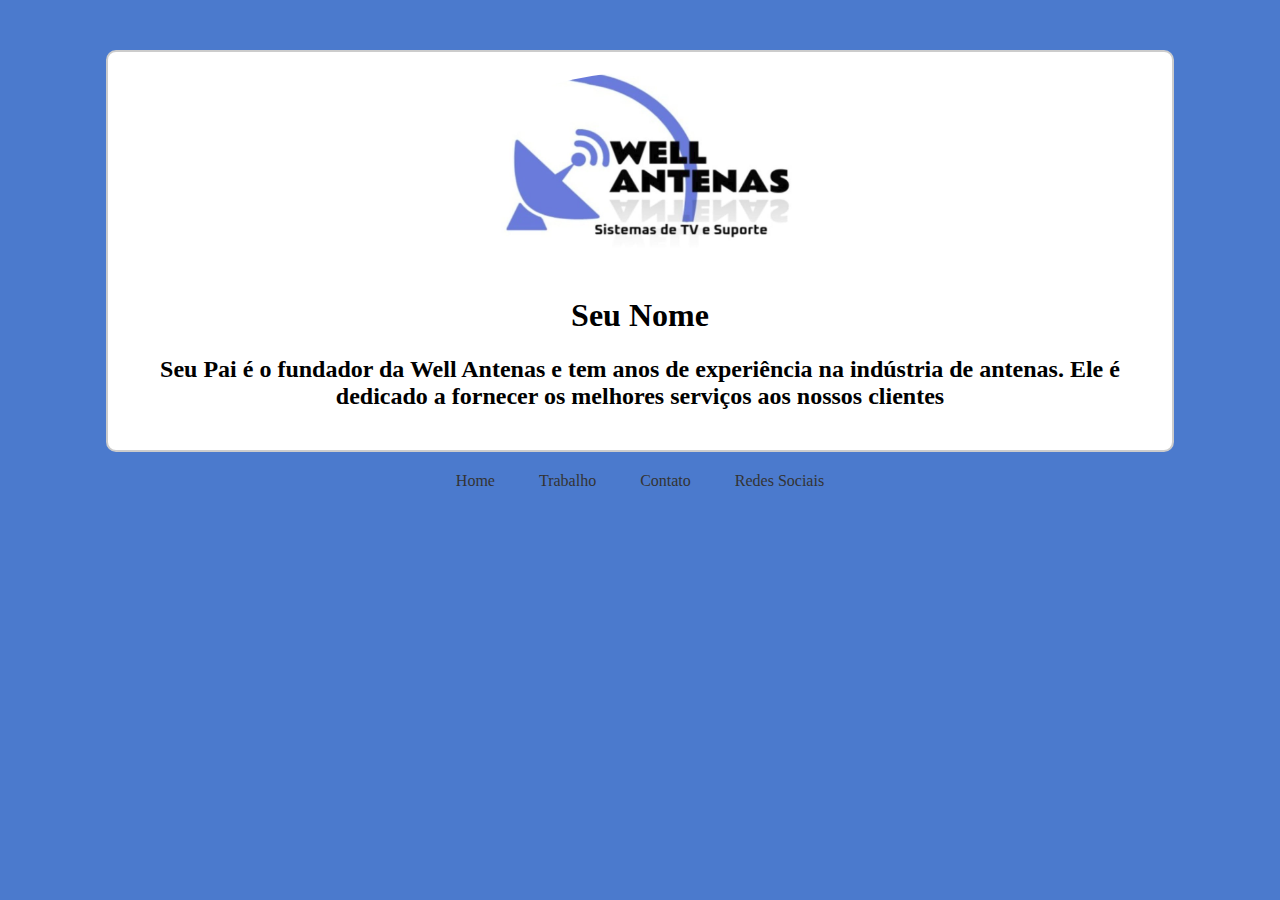
==== index.html @ 6a082ee8 "Upload site well antenas" ====
<!DOCTYPE html>
<html lang="en">
<head>
    <meta charset="UTF-8">
    <meta name="viewport" content="width=device-width, initial-scale=1.0">
    <title>Well Antenas</title>
    <style>
        body {
            background-color: #4b7acd;
            margin: 0;
            padding: 0;
        }
        .container {
            width: 80%;
            margin: 0 auto;
            background-color: white;
            padding: 20px;
            border: 2px solid #ccc;
            border-radius: 10px;
            margin-top: 50px;
            opacity: 1;
            transition: opacity 0.5s ease-in-out;
        }
        .profile {
            text-align: center;
        }
        .profile img {
            width: 100px;
            height: 100px;
            border-radius: 50%;
        }
        .work-container {
            opacity: 0;
            display: none;
        }
        .contact-container {
            opacity: 0;
            display: none;
        }
        .social-container {
            opacity: 0;
            display: none;
        }
        .icons {
            text-align: center;
            margin-top: 20px;
        }
        .icons a {
            text-decoration: none;
            margin: 0 10px;
            color: #333;
            padding: 5px 10px;
            border-radius: 5px;
            transition: background-color 0.3s, color 0.3s;
        }
        .icons a:hover,
        .icons a:focus {
            background-color: #305ab5; /* Cor de fundo quando hover/foco */
            color: #fff; /* Cor do texto quando hover/foco */
        }
        .contact-form {
            text-align: center;
            margin-top: 20px;
        }
        .contact-form input,
        .contact-form textarea,
        .contact-form button {
            margin: 10px;
            padding: 10px;
            border: 1px solid #ccc;
            border-radius: 5px;
            width: 100%;
        }
        .contact-form button {
            background-color: #333;
            color: #fff;
            cursor: pointer;
        }
    </style>
</head>
<body>
    <div class="container" id="profileContainer">
        <div class="profile">
            <img src="images/ante1.png" style="width: 350px; height: 200px;">
            <h1>Seu Nome</h1>
            <h2>Seu Pai é o fundador da Well Antenas e tem anos de experiência na indústria de antenas. Ele é dedicado a fornecer os melhores serviços aos nossos clientes</h2>
        </div>
    </div>
    <div class="container work-container" id="workContainer">
        <h1>Trabalho</h1>
        <h2>Informações sobre o trabalho</h2>
        <div class="work-photos">
            <img src="images/img1.jpeg" alt="1" style="width: 200px; height: 200px;">
            <img src="images/img2.jpeg" alt="2" style="width: 200px; height: 200px;">
            <img src="images/img3.jpeg" alt="3" style="width: 200px; height: 200px;">
            <img src="images/img4.jpeg" alt="4" style="width: 200px; height: 200px;">
            <img src="images/img5.jpeg" alt="5" style="width: 200px; height: 200px;">
            <img src="images/img6.jpeg" alt="6" style="width: 200px; height: 200px;">
        </div>
    </div>
    <div class="container contact-container" id="contactContainer">
        <h1>Contato</h1>
        <div class="contact-form">
            <form id="contactForm" action="processar_formulario.php" method="post">
                <input type="text" name="nome" placeholder="Seu Nome" required>
                <input type="email" name="email" placeholder="Seu Email" required>
                <textarea name="mensagem" placeholder="Digite sua mensagem" rows="4" required></textarea>
                <button type="submit">Enviar Mensagem</button>
            </form>
        </div>
        <div id="mensagemEnviada" style="display: none;">Mensagem enviada com sucesso!</div>
    </div>
    <div class="container social-container" id="socialContainer">
        <h1>Redes Sociais</h1>
        <div class="social-profile">
            <img src="images/pai.jpg" style="width: 150px; height: 150px; border-radius: 50%;">
            <div class="whatsapp">
                <a href="https://api.whatsapp.com/send?phone=61 98311466" target="_blank">
                    <img src="images/zap.png" style="width: 30px; height: 30px;">
                </a>
                <p>61 98311466</p>
            </div>
        </div>
    </div>
    <div class="icons">
        <a href="#" onclick="showProfile()">Home</a>
        <a href="#" onclick="showWork()">Trabalho</a>
        <a href="#" onclick="showContact()">Contato</a>
        <a href="#" onclick="showSocial()">Redes Sociais</a>
    </div>

    <script>
        function showProfile() {
            hideAllContainers();
            document.getElementById('profileContainer').style.opacity = 1;
            setTimeout(function() {
                document.getElementById('profileContainer').style.display = 'block';
            }, 500);
        }

        function showWork() {
            hideAllContainers();
            document.getElementById('workContainer').style.opacity = 1;
            setTimeout(function() {
                document.getElementById('workContainer').style.display = 'block';
            }, 500);
        }

        function showContact() {
            hideAllContainers();
            document.getElementById('contactContainer').style.opacity = 1;
            setTimeout(function() {
                document.getElementById('contactContainer').style.display = 'block';
            }, 500);
        }

        function showSocial() {
            hideAllContainers();
            document.getElementById('socialContainer').style.opacity = 1;
            setTimeout(function() {
                document.getElementById('socialContainer').style.display = 'block';
            }, 500);
        }

        function hideAllContainers() {
            var containers = document.querySelectorAll('.container');
            containers.forEach(function(container) {
                container.style.opacity = 0;
                setTimeout(function() {
                    container.style.display = 'none';
                }, 500);
            });
        }
    </script>
</body>
</html>
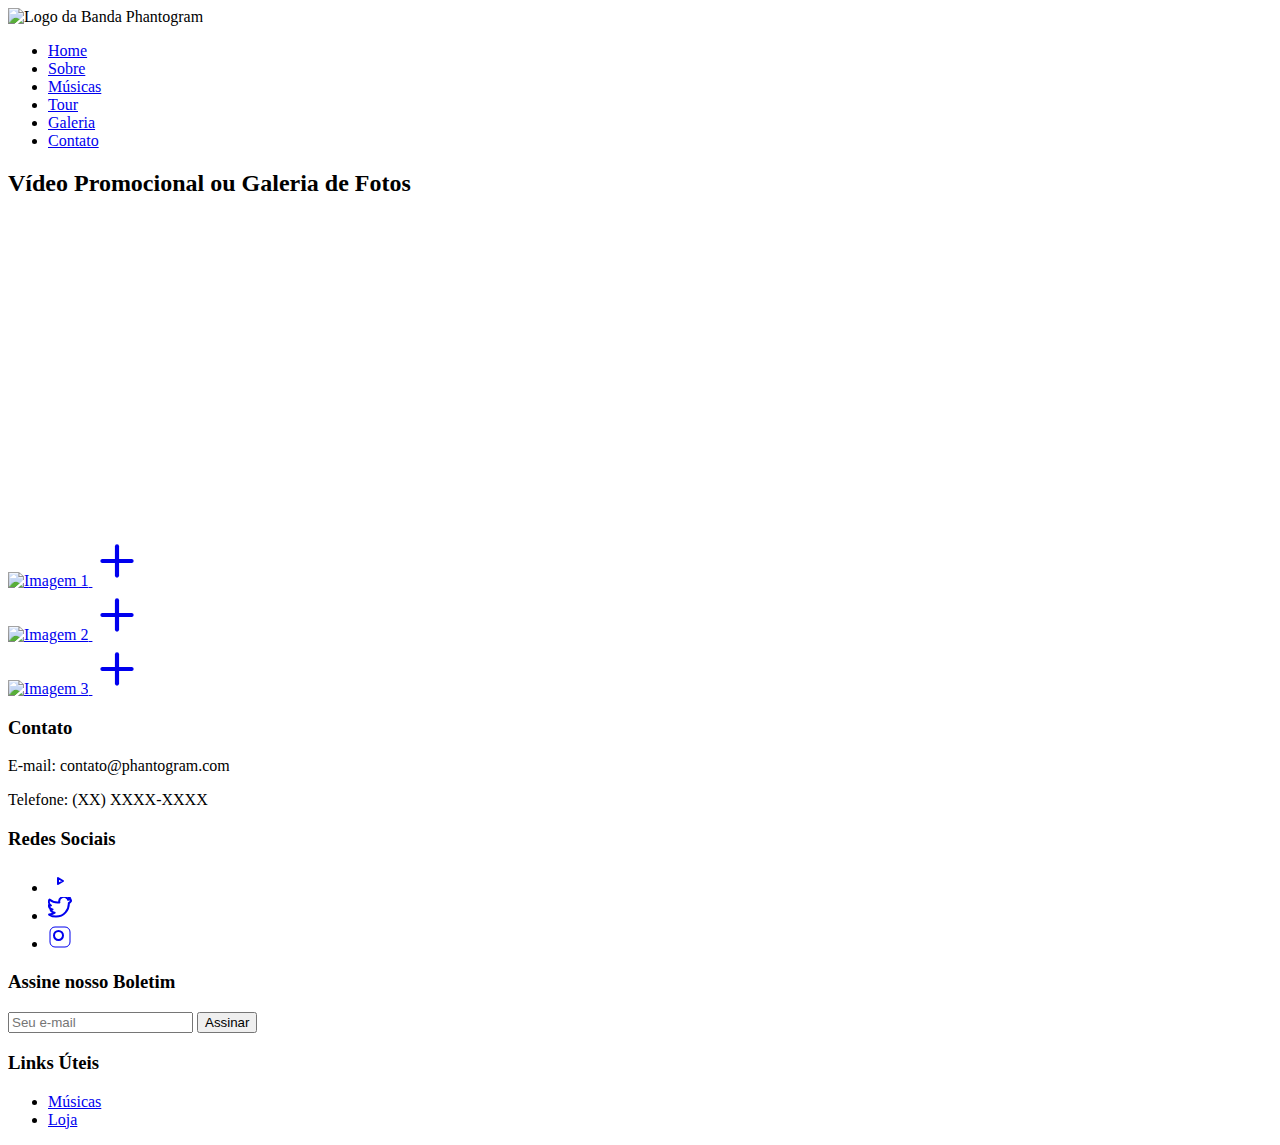
==== commit 0a9c432b: "phantogram_web" ====
--- a/index.html
+++ b/index.html
@@ -1,176 +1,132 @@
 <!DOCTYPE html>
-<html lang="en">
+<html lang="pt-br">
 <head>
-    <meta charset="UTF-8">
-    <meta name="viewport" content="width=device-width, initial-scale=1.0">
-    <title>Well Antenas</title>
-    <style>
-        body {
-            background-color: #4b7acd;
-            margin: 0;
-            padding: 0;
-        }
-        .container {
-            width: 80%;
-            margin: 0 auto;
-            background-color: white;
-            padding: 20px;
-            border: 2px solid #ccc;
-            border-radius: 10px;
-            margin-top: 50px;
-            opacity: 1;
-            transition: opacity 0.5s ease-in-out;
-        }
-        .profile {
-            text-align: center;
-        }
-        .profile img {
-            width: 100px;
-            height: 100px;
-            border-radius: 50%;
-        }
-        .work-container {
-            opacity: 0;
-            display: none;
-        }
-        .contact-container {
-            opacity: 0;
-            display: none;
-        }
-        .social-container {
-            opacity: 0;
-            display: none;
-        }
-        .icons {
-            text-align: center;
-            margin-top: 20px;
-        }
-        .icons a {
-            text-decoration: none;
-            margin: 0 10px;
-            color: #333;
-            padding: 5px 10px;
-            border-radius: 5px;
-            transition: background-color 0.3s, color 0.3s;
-        }
-        .icons a:hover,
-        .icons a:focus {
-            background-color: #305ab5; /* Cor de fundo quando hover/foco */
-            color: #fff; /* Cor do texto quando hover/foco */
-        }
-        .contact-form {
-            text-align: center;
-            margin-top: 20px;
-        }
-        .contact-form input,
-        .contact-form textarea,
-        .contact-form button {
-            margin: 10px;
-            padding: 10px;
-            border: 1px solid #ccc;
-            border-radius: 5px;
-            width: 100%;
-        }
-        .contact-form button {
-            background-color: #333;
-            color: #fff;
-            cursor: pointer;
-        }
-    </style>
+  <meta charset="UTF-8">
+  <title>Banda Phantogram</title>
+  <link rel="stylesheet" href="/phantogram_web/styles/style.css">
 </head>
 <body>
-    <div class="container" id="profileContainer">
-        <div class="profile">
-            <img src="images/ante1.png" style="width: 350px; height: 200px;">
-            <h1>Seu Nome</h1>
-            <h2>Seu Pai é o fundador da Well Antenas e tem anos de experiência na indústria de antenas. Ele é dedicado a fornecer os melhores serviços aos nossos clientes</h2>
+    <header class="header">
+        <div class="logo">
+            <img src="/phantogram_web/images/logoM.png" alt="Logo da Banda Phantogram" width="100" height="100">    </div>
         </div>
+        <nav class="menu">
+          <ul>
+            <li><a href="/phantogram_web/index.html">Home</a></li>
+            <li><a href="/phantogram_web/events.html/about.html">Sobre</a></li>
+            <li><a href="/phantogram_web/events.html/music.html">Músicas</a></li>
+            <li><a href="/phantogram_web/events.html/tour.html">Tour</a></li>
+            <li><a href="/phantogram_web/events.html/gallery.html">Galeria</a></li>
+            <li><a href="/phantogram_web/events.html/contact.html">Contato</a></li>
+          </ul>
+        </nav>
+      </header>
+      
+
+  <main class="index-content">
+    <section class="banner">
+      <!-- Banner ou slider destacando as últimas músicas ou shows -->
+    </section>
+
+    <section class="highlighted-songs">
+      <!-- Destaque das músicas mais populares ou últimos lançamentos -->
+    </section>
+
+    <section class="about-band">
+      <!-- Resumo sobre a banda -->
+    </section>
+
+    <section class="social-media">
+      <!-- Links para as redes sociais -->
+    </section>
+
+    <section class="video-gallery">
+        <h2>Vídeo Promocional ou Galeria de Fotos</h2>
+        <!-- Para um vídeo promocional -->
+        <div class="video-container">
+          <iframe width="560" height="315" src="https://www.youtube.com/embed/wtNnefDtujA" frameborder="0" allowfullscreen></iframe>
+        </div>
+        <!-- Para uma galeria de fotos -->
+        <div class="image-gallery">
+          <div class="image-item">
+            <a href="/phantogram_web/events.html/gallery.html">
+              <img src="/phantogram_web/images/darkig.jpg" alt="Imagem 1">
+              <svg class="plus-icon" xmlns="http://www.w3.org/2000/svg" width="50" height="50" viewBox="0 0 24 24" fill="none" stroke="currentColor" stroke-width="2" stroke-linecap="round" stroke-linejoin="round">
+                <line x1="12" y1="5" x2="12" y2="19"></line>
+                <line x1="5" y1="12" x2="19" y2="12"></line>
+              </svg>
+            </a>
+          </div>
+          <div class="image-item">
+            <a href="/phantogram_web/events.html/gallery.html">
+              <img src="/phantogram_web/images/phanto.jpg" alt="Imagem 2">
+              <svg class="plus-icon" xmlns="http://www.w3.org/2000/svg" width="50" height="50" viewBox="0 0 24 24" fill="none" stroke="currentColor" stroke-width="2" stroke-linecap="round" stroke-linejoin="round">
+                <line x1="12" y1="5" x2="12" y2="19"></line>
+                <line x1="5" y1="12" x2="19" y2="12"></line>
+              </svg>
+            </a>
+          </div>
+          <div class="image-item">
+            <a href="/phantogram_web/events.html/gallery.html">
+              <img src="/phantogram_web/images/pha2.jpg" alt="Imagem 3">
+              <svg class="plus-icon" xmlns="http://www.w3.org/2000/svg" width="50" height="50" viewBox="0 0 24 24" fill="none" stroke="currentColor" stroke-width="2" stroke-linecap="round" stroke-linejoin="round">
+                <line x1="12" y1="5" x2="12" y2="19"></line>
+                <line x1="5" y1="12" x2="19" y2="12"></line>
+              </svg>
+            </a>
+          </div>
+          <!-- Adicione quantas imagens desejar -->
+        </div>
+      </section>
+      
+      
+    <section class="newsletter">
+      <!-- Formulário de inscrição para newsletter -->
+    </section>
+
+    <section class="tour-dates">
+      <!-- Calendário de shows ou próximos eventos -->
+    </section>
+
+    <section class="contact">
+      <!-- Informações de contato -->
+    </section>
+  </main>
+
+  <footer class="footer">
+    <div class="contact-info">
+      <h3>Contato</h3>
+      <p>E-mail: contato@phantogram.com</p>
+      <p>Telefone: (XX) XXXX-XXXX</p>
     </div>
-    <div class="container work-container" id="workContainer">
-        <h1>Trabalho</h1>
-        <h2>Informações sobre o trabalho</h2>
-        <div class="work-photos">
-            <img src="images/img1.jpeg" alt="1" style="width: 200px; height: 200px;">
-            <img src="images/img2.jpeg" alt="2" style="width: 200px; height: 200px;">
-            <img src="images/img3.jpeg" alt="3" style="width: 200px; height: 200px;">
-            <img src="images/img4.jpeg" alt="4" style="width: 200px; height: 200px;">
-            <img src="images/img5.jpeg" alt="5" style="width: 200px; height: 200px;">
-            <img src="images/img6.jpeg" alt="6" style="width: 200px; height: 200px;">
-        </div>
+  
+    <div class="social-links">
+      <h3>Redes Sociais</h3>
+      <ul>
+        <li><a href="https://www.facebook.com/phantogram" target="_blank"><svg xmlns="http://www.w3.org/2000/svg" width="24" height="24" fill="none" viewBox="0 0 24 24" stroke="currentColor"><path stroke-linecap="round" stroke-linejoin="round" stroke-width="2" d="M10 15V9l5 3-5 3z"/></svg></a></li>
+        <li><a href="https://twitter.com/phantogram" target="_blank"><svg xmlns="http://www.w3.org/2000/svg" width="24" height="24" fill="none" viewBox="0 0 24 24" stroke="currentColor"><path stroke-linecap="round" stroke-linejoin="round" stroke-width="2" d="M22.46 2.05a9 9 0 01-2.54.695 4.5 4.5 0 001.965-2.485 9.013 9.013 0 01-2.845 1.09 4.498 4.498 0 00-7.677 4.104A12.773 12.773 0 011.52 2.527a4.5 4.5 0 001.398 6.005 4.472 4.472 0 01-2.04-.564v.057a4.5 4.5 0 003.616 4.425 4.482 4.482 0 01-2.034.077 4.5 4.5 0 004.2 3.125 9.048 9.048 0 01-5.585 1.925 12.798 12.798 0 006.918 2.027c8.3 0 12.84-6.876 12.84-12.84 0-.196-.005-.392-.015-.586a9.172 9.172 0 002.252-2.342z"/></svg></a></li>
+        <li><a href="https://www.instagram.com/phantogram/" target="_blank"><svg xmlns="http://www.w3.org/2000/svg" width="24" height="24" fill="none" viewBox="0 0 24 24" stroke="currentColor"><rect width="20" height="20" x="2" y="2" rx="5" ry="5"/><path stroke-linecap="round" stroke-linejoin="round" stroke-width="2" d="M15 10.5a4.5 4.5 0 11-9 0 4.5 4.5 0 019 0z"/></svg></a></li>
+        <!-- Adicione outros ícones ou links para redes sociais aqui -->
+      </ul>
     </div>
-    <div class="container contact-container" id="contactContainer">
-        <h1>Contato</h1>
-        <div class="contact-form">
-            <form id="contactForm" action="processar_formulario.php" method="post">
-                <input type="text" name="nome" placeholder="Seu Nome" required>
-                <input type="email" name="email" placeholder="Seu Email" required>
-                <textarea name="mensagem" placeholder="Digite sua mensagem" rows="4" required></textarea>
-                <button type="submit">Enviar Mensagem</button>
-            </form>
-        </div>
-        <div id="mensagemEnviada" style="display: none;">Mensagem enviada com sucesso!</div>
+  
+    <div class="newsletter">
+      <h3>Assine nosso Boletim</h3>
+      <form action="#" method="post">
+        <input type="email" name="email" placeholder="Seu e-mail" required>
+        <button type="submit">Assinar</button>
+      </form>
     </div>
-    <div class="container social-container" id="socialContainer">
-        <h1>Redes Sociais</h1>
-        <div class="social-profile">
-            <img src="images/pai.jpg" style="width: 150px; height: 150px; border-radius: 50%;">
-            <div class="whatsapp">
-                <a href="https://api.whatsapp.com/send?phone=61 98311466" target="_blank">
-                    <img src="images/zap.png" style="width: 30px; height: 30px;">
-                </a>
-                <p>61 98311466</p>
-            </div>
-        </div>
+  
+    <div class="additional-links">
+      <h3>Links Úteis</h3>
+      <ul>
+        <li><a href="https://www.phantogram.com/music" target="_blank">Músicas</a></li>
+        <li><a href="https://www.phantogram.com/store" target="_blank">Loja</a></li>
+        <!-- Adicione outros links úteis aqui -->
+      </ul>
     </div>
-    <div class="icons">
-        <a href="#" onclick="showProfile()">Home</a>
-        <a href="#" onclick="showWork()">Trabalho</a>
-        <a href="#" onclick="showContact()">Contato</a>
-        <a href="#" onclick="showSocial()">Redes Sociais</a>
-    </div>
-
-    <script>
-        function showProfile() {
-            hideAllContainers();
-            document.getElementById('profileContainer').style.opacity = 1;
-            setTimeout(function() {
-                document.getElementById('profileContainer').style.display = 'block';
-            }, 500);
-        }
-
-        function showWork() {
-            hideAllContainers();
-            document.getElementById('workContainer').style.opacity = 1;
-            setTimeout(function() {
-                document.getElementById('workContainer').style.display = 'block';
-            }, 500);
-        }
-
-        function showContact() {
-            hideAllContainers();
-            document.getElementById('contactContainer').style.opacity = 1;
-            setTimeout(function() {
-                document.getElementById('contactContainer').style.display = 'block';
-            }, 500);
-        }
-
-        function showSocial() {
-            hideAllContainers();
-            document.getElementById('socialContainer').style.opacity = 1;
-            setTimeout(function() {
-                document.getElementById('socialContainer').style.display = 'block';
-            }, 500);
-        }
-
-        function hideAllContainers() {
-            var containers = document.querySelectorAll('.container');
-            containers.forEach(function(container) {
-                container.style.opacity = 0;
-                setTimeout(function() {
-                    container.style.display = 'none';
-                }, 500);
-            });
-        }
-    </script>
+  </footer>
+  
 </body>
 </html>
